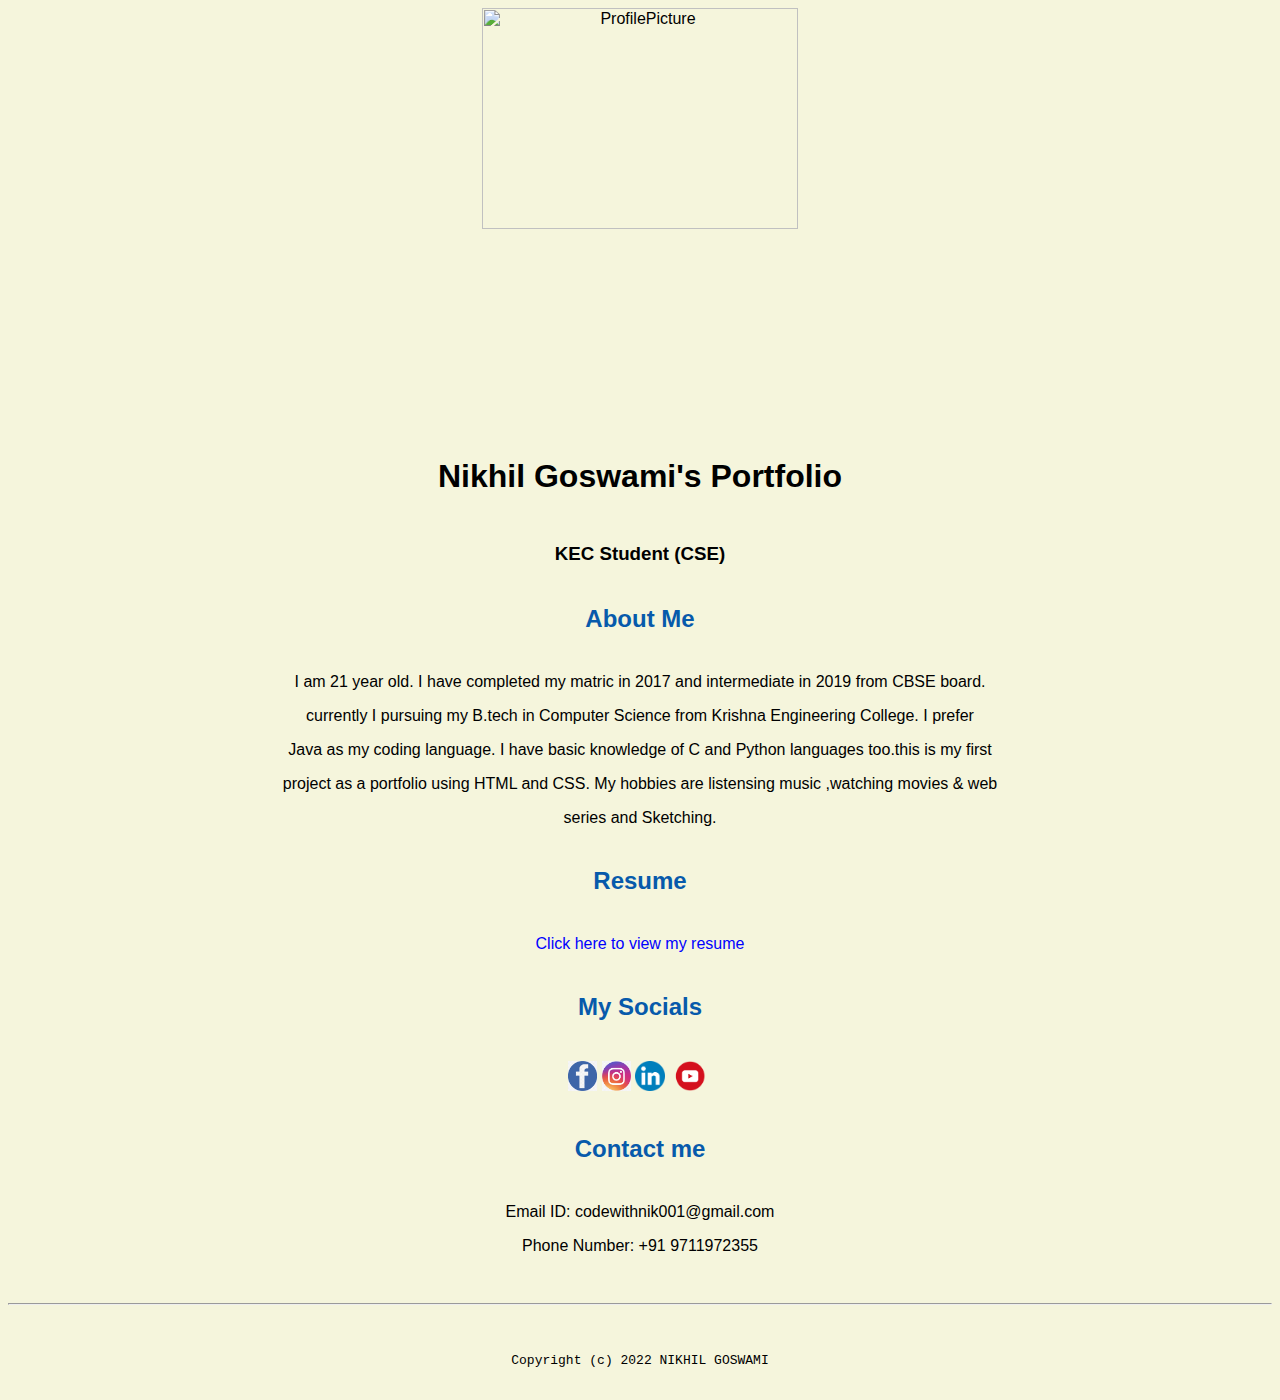
==== portfolio website/index.html @ 0ee99d8f "Add files via upload" ====
<html lang = "en">
<head>
<title>
    Pranjal Portfolio
</title>
<link rel="stylesheet" href = "css/master.css">
</head>

<body>
<img src="images/ProfilePicture.jpg" height=50% alt="ProfilePicture">
<h1>Nikhil Goswami's Portfolio</h1>
<h3>KEC Student (CSE)</h3>
<h2>About Me</h2>
<p>I am 21 year old. I have completed my matric in 2017 and intermediate in 2019 from CBSE board.</p>
<p>currently I pursuing my B.tech in Computer Science from Krishna Engineering College. I prefer </p>
<p>Java as my coding language. I have basic knowledge of C and Python languages too.this is my first</p> 
<p>project as a portfolio using HTML and CSS. My hobbies are listensing music ,watching movies & web</p>
<p> series and Sketching.</p> 

<h2>Resume</h2>
<p><a href="NIKHIL GOSWAMI CSE.pdf">Click here to view my resume</a></p>
<h2>My Socials</h2>
<p><a href = ""><img src="images/facebook.png" height = 30 alt = "Facebook"></a>
<a href = ""><img src="images/instagram.png" height = 30 alt = "Instagram"></a>
<a href = ""><img src = "images/LinkedIn.png" height = 30 alt = "Linkedin"></a>
<a href = ""><img src = "images/youtube.png" height = 30 alt = "Youtube"></a></p>
<h2>Contact me</h2>
<p>Email ID: codewithnik001@gmail.com</p>
<p>Phone Number: +91 9711972355</p>
</body>

<footer>
<hr>
<code>Copyright (c) 2022 NIKHIL GOSWAMI</code>
</footer>
</html>
---- portfolio website/css/master.css ----
a{
    color: blue;
    text-decoration: None;
}
a:hover{
    color:red;
    text-decoration: None;
}
body{
    background-color: beige;
    color: black;
    font-family: Arial,Helvetica,sans-serif;
    text-align: center;
}
footer{
    margin-top: 2rem;
    margin-bottom: 2rem;
}
h1{
    margin-top: .5rem;
    margin-bottom: 3rem;
}
h2{
    color: #075AAB;
    margin-top: 2.5rem;
    margin-bottom: 2.5rem;
}
h3{
    margin-top: 0rem;
    margin-bottom: 1rem;
}
hr{
    margin-top: 3rem;
    margin-bottom: 3rem;
}
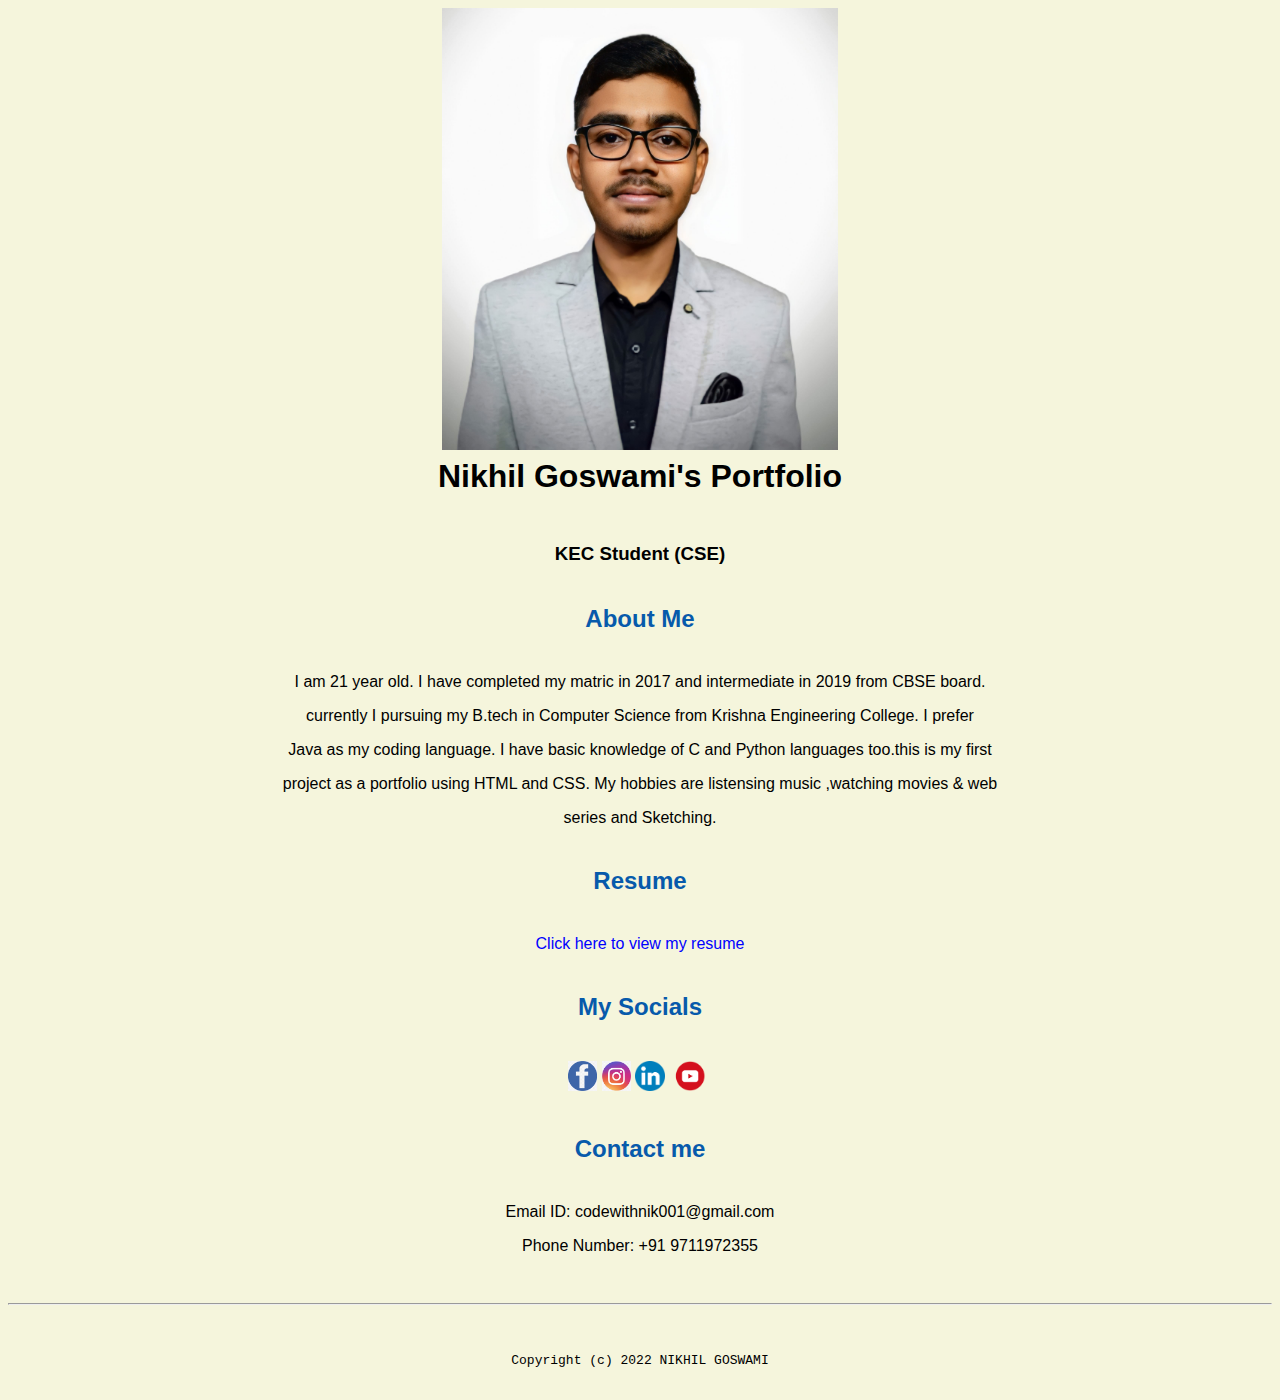
==== commit c5a0c05a: "Update index.html" ====
--- a/portfolio website/index.html
+++ b/portfolio website/index.html
@@ -7,7 +7,7 @@
 </head>
 
 <body>
-<img src="images/ProfilePicture.jpg" height=50% alt="ProfilePicture">
+<img src="images/1665748576202 (1).jpg" height=50% alt="ProfilePicture">
 <h1>Nikhil Goswami's Portfolio</h1>
 <h3>KEC Student (CSE)</h3>
 <h2>About Me</h2>
@@ -33,4 +33,4 @@
 <hr>
 <code>Copyright (c) 2022 NIKHIL GOSWAMI</code>
 </footer>
-</html>+</html>
